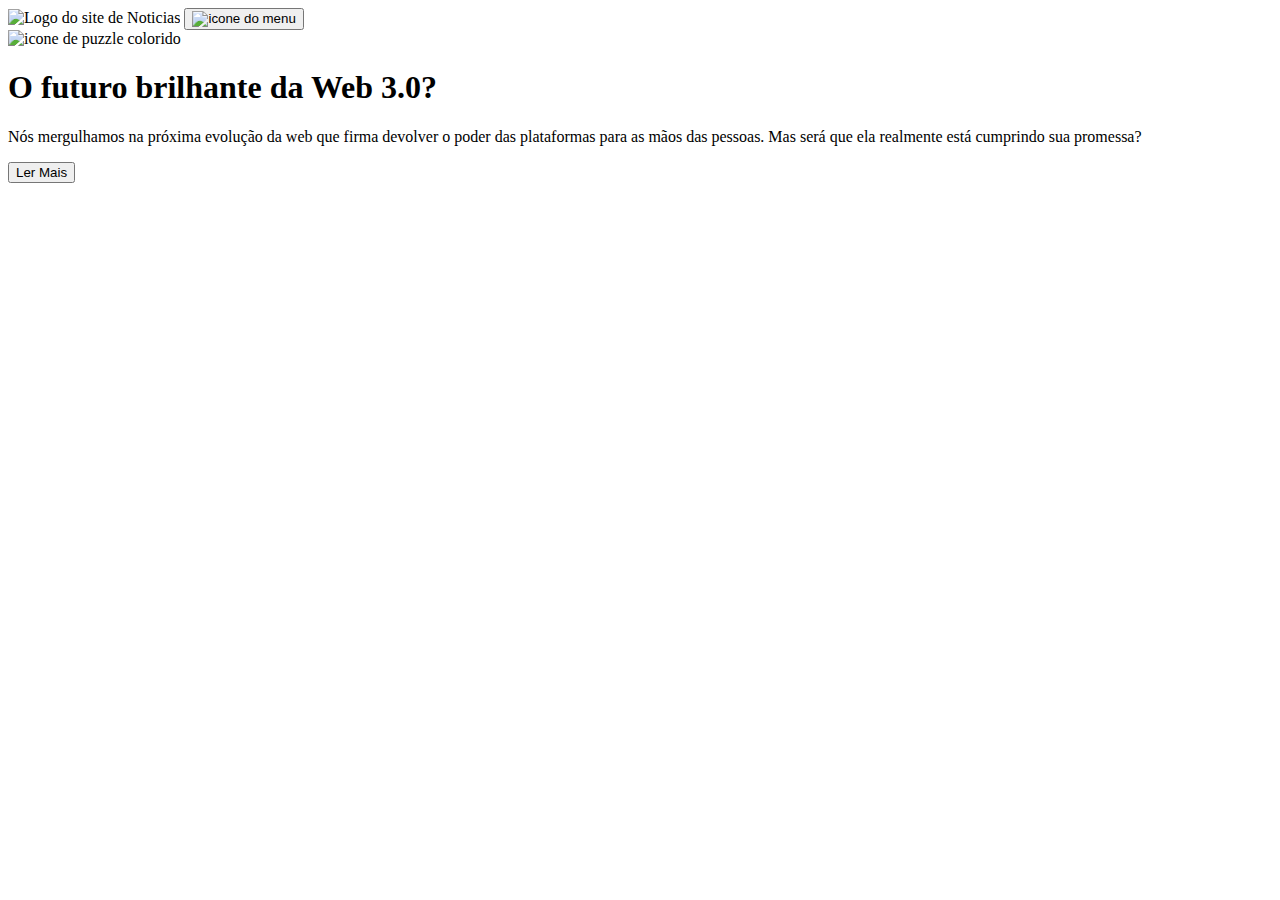
==== assets/images/index.html @ e5ef3028 "Desenvolvimento do HTML - terminada a estrutura do header e da primeira seção do main" ====
<!DOCTYPE html>
<html lang="en">
<head>
    <meta charset="UTF-8">
    <meta name="viewport" content="width=device-width, initial-scale=1.0">
    <title>Notícias</title>
</head>
<body>
    <header>
        <img src="./assets/images/logo.svg" alt="Logo do site de Noticias">

        <button>
            <img src="./assets/images/icon-menu.svg" alt="icone do menu">
        </button>
    </header>
    <main>
        <section>
            <img src="./assets/images/image-web-3-mobile.jpg" alt="icone de puzzle colorido">

            <h1>O futuro brilhante da Web 3.0?</h1>

            <p>Nós mergulhamos na próxima evolução da web que firma devolver o poder das plataformas para as mãos das pessoas. Mas será que ela realmente está cumprindo sua promessa?</p>
            <button>Ler Mais</button>

    
</body>
</html>
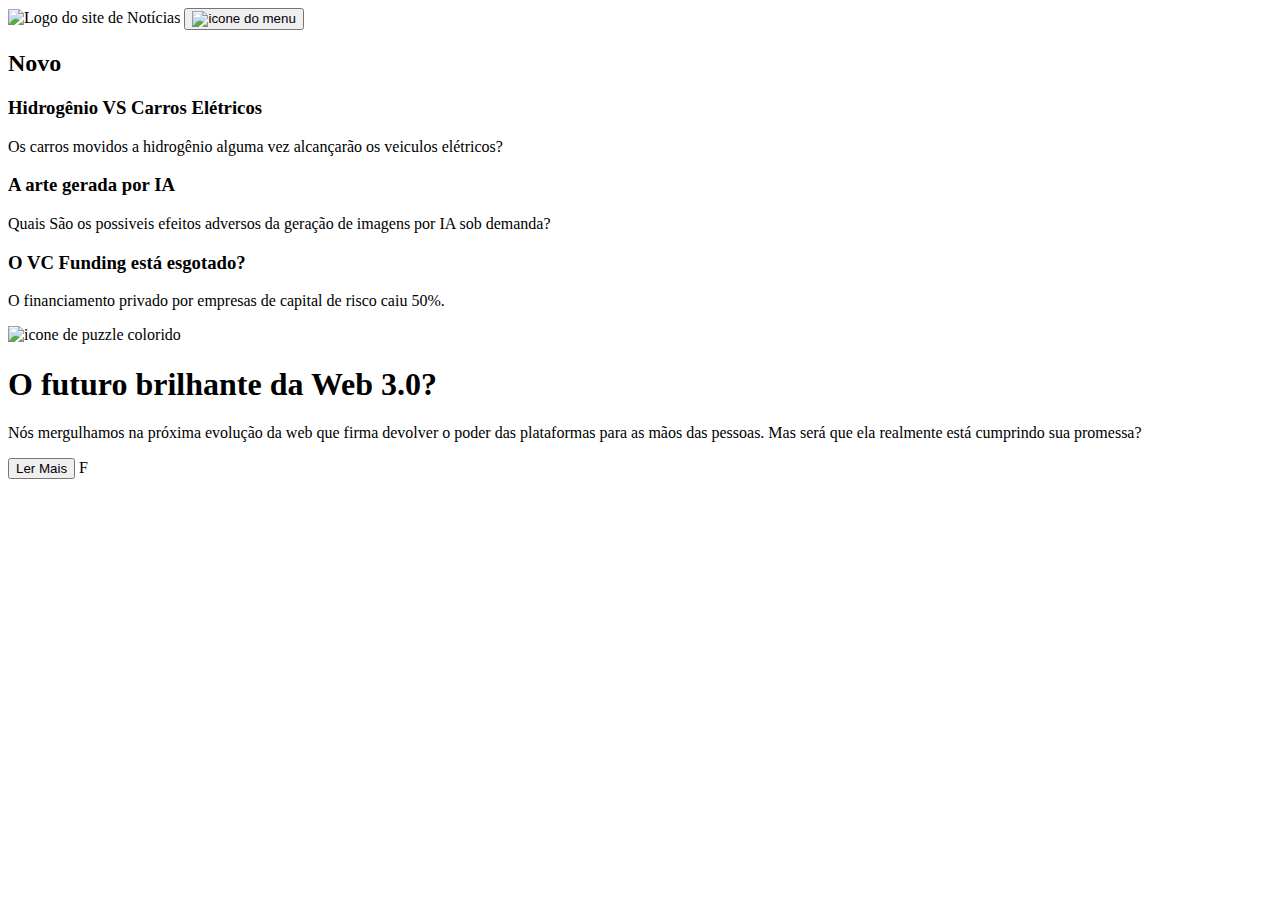
==== commit a818a7f0: "Desenvolvimento do HTML - segunda seção completa" ====
--- a/assets/images/index.html
+++ b/assets/images/index.html
@@ -1,17 +1,38 @@
 <!DOCTYPE html>
 <html lang="en">
+
 <head>
     <meta charset="UTF-8">
     <meta name="viewport" content="width=device-width, initial-scale=1.0">
     <title>Notícias</title>
 </head>
+
 <body>
     <header>
-        <img src="./assets/images/logo.svg" alt="Logo do site de Noticias">
+        <img src="./assets/images/logo.svg" alt="Logo do site de Notícias">
 
         <button>
             <img src="./assets/images/icon-menu.svg" alt="icone do menu">
         </button>
+
+        </section>
+
+        <section>
+            <h2>Novo</h2>
+
+            <div>
+                <h3>Hidrogênio VS Carros Elétricos</h3>
+                <p>Os carros movidos a hidrogênio alguma vez alcançarão os veiculos elétricos?</p>
+            </div>
+            <div>
+                <h3>A arte gerada por IA</h3>
+                <p>Quais São os possiveis efeitos adversos da geração de imagens por IA sob demanda?</p>
+            </div>
+            <div>
+                <h3>O VC Funding está esgotado?</h3>
+                <p>O financiamento privado por empresas de capital de risco caiu 50%.</p>
+            </div>
+
     </header>
     <main>
         <section>
@@ -19,9 +40,11 @@
 
             <h1>O futuro brilhante da Web 3.0?</h1>
 
-            <p>Nós mergulhamos na próxima evolução da web que firma devolver o poder das plataformas para as mãos das pessoas. Mas será que ela realmente está cumprindo sua promessa?</p>
+            <p>Nós mergulhamos na próxima evolução da web que firma devolver o poder das plataformas para as mãos das
+                pessoas. Mas será que ela realmente está cumprindo sua promessa?</p>
             <button>Ler Mais</button>
 
-    
-</body>
+
+</body>F
+
 </html>